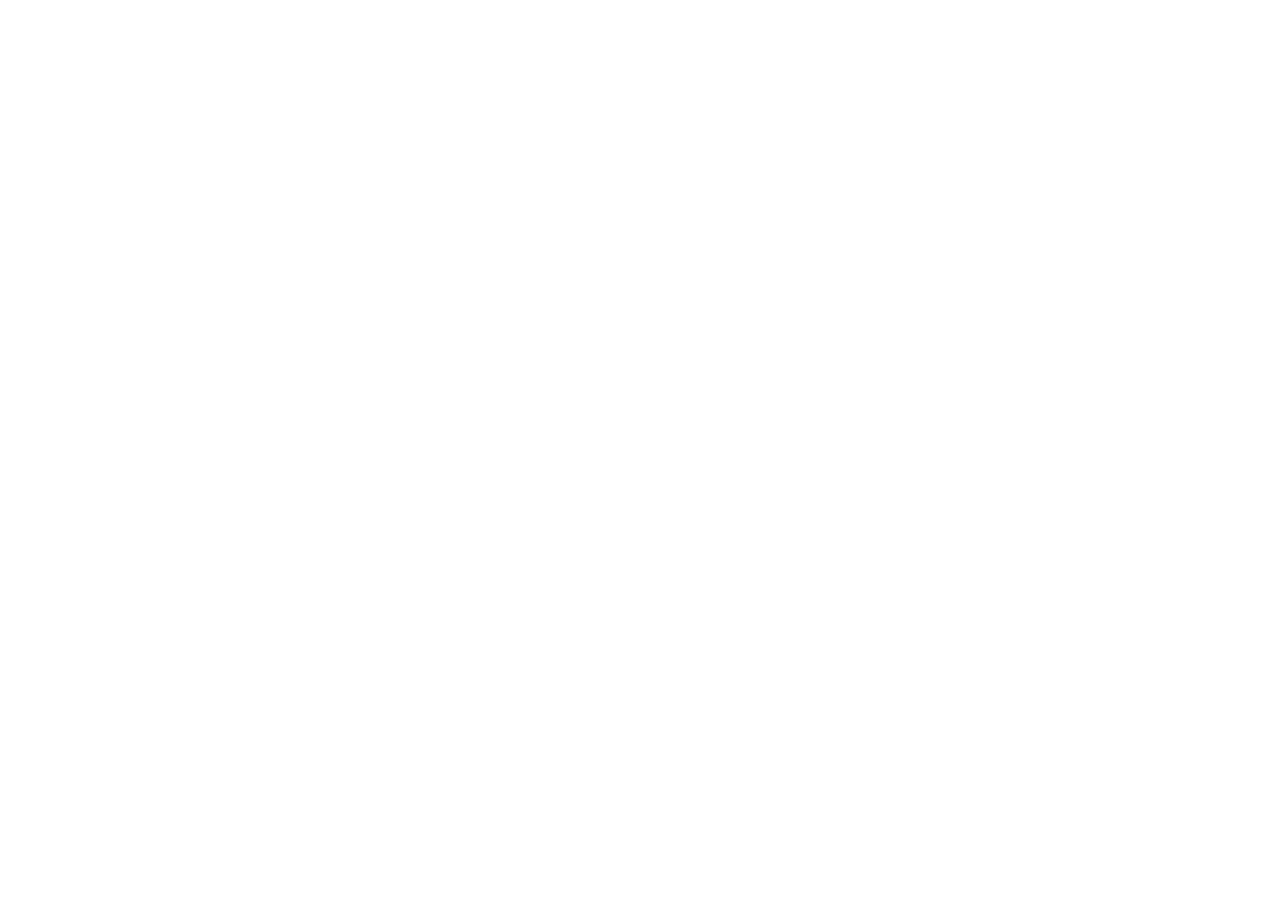
==== highscore.html @ 974afdc7 "main setup complete" ====
<!DOCTYPE html>
<html lang="en">
<head>
    <meta charset="UTF-8">
    <meta http-equiv="X-UA-Compatible" content="IE=edge">
    <meta name="viewport" content="width=device-width, initial-scale=1.0">
    <title>High Scores</title>
</head>
<body>
    
</body>
</html>
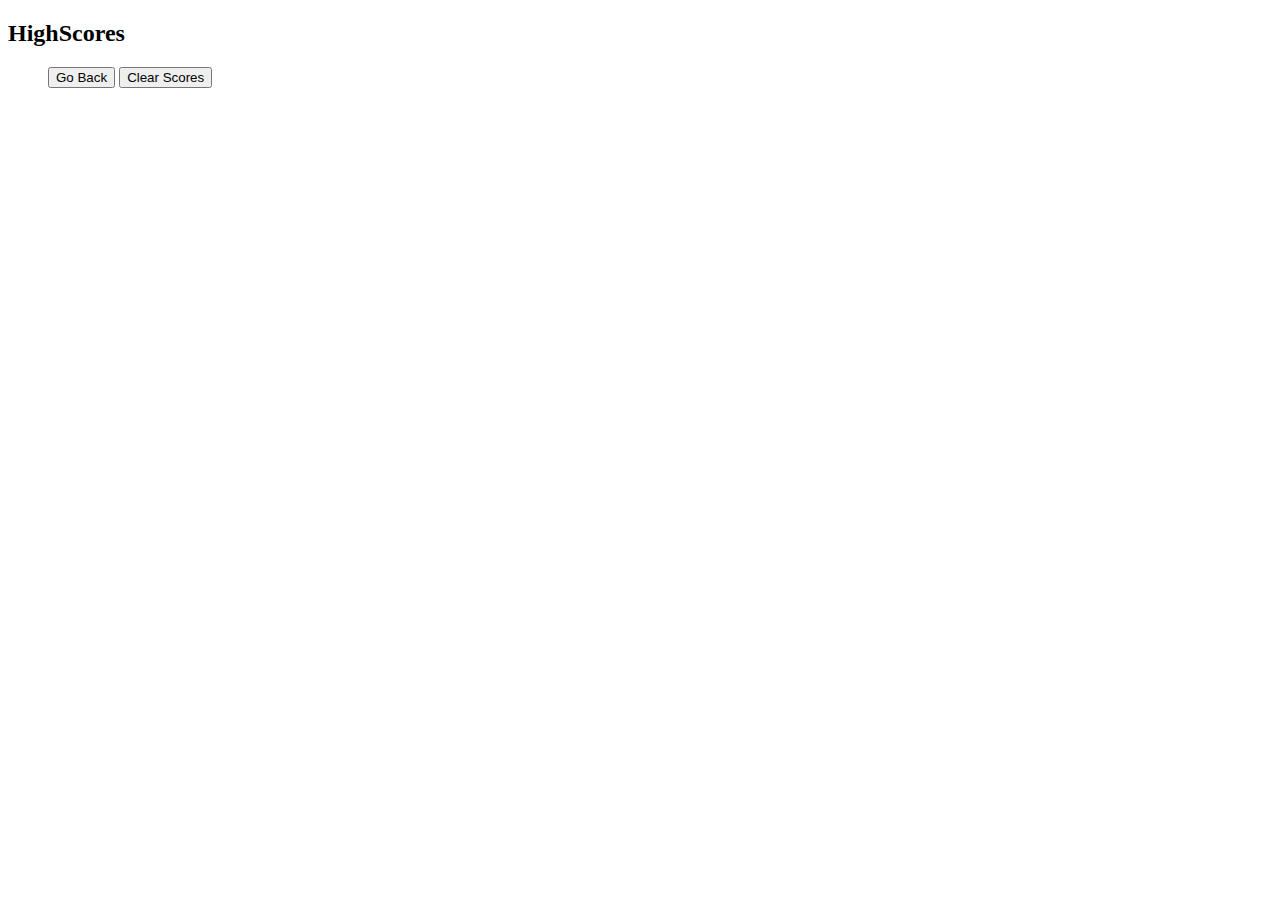
==== commit 89673209: "set up second html page to display high scores" ====
--- a/highscore.html
+++ b/highscore.html
@@ -7,6 +7,15 @@
     <title>High Scores</title>
 </head>
 <body>
-    
+    <h2>HighScores</h2>
+    <ol id="high-score-list"></ul>
+    <button href="./index.html" id="go-back" class = "button">Go Back</button>
+    <button id="clear">Clear Scores</button>
+
+
+
+
+
+    <script src="./assets/js/script2.js"></script>
 </body>
 </html>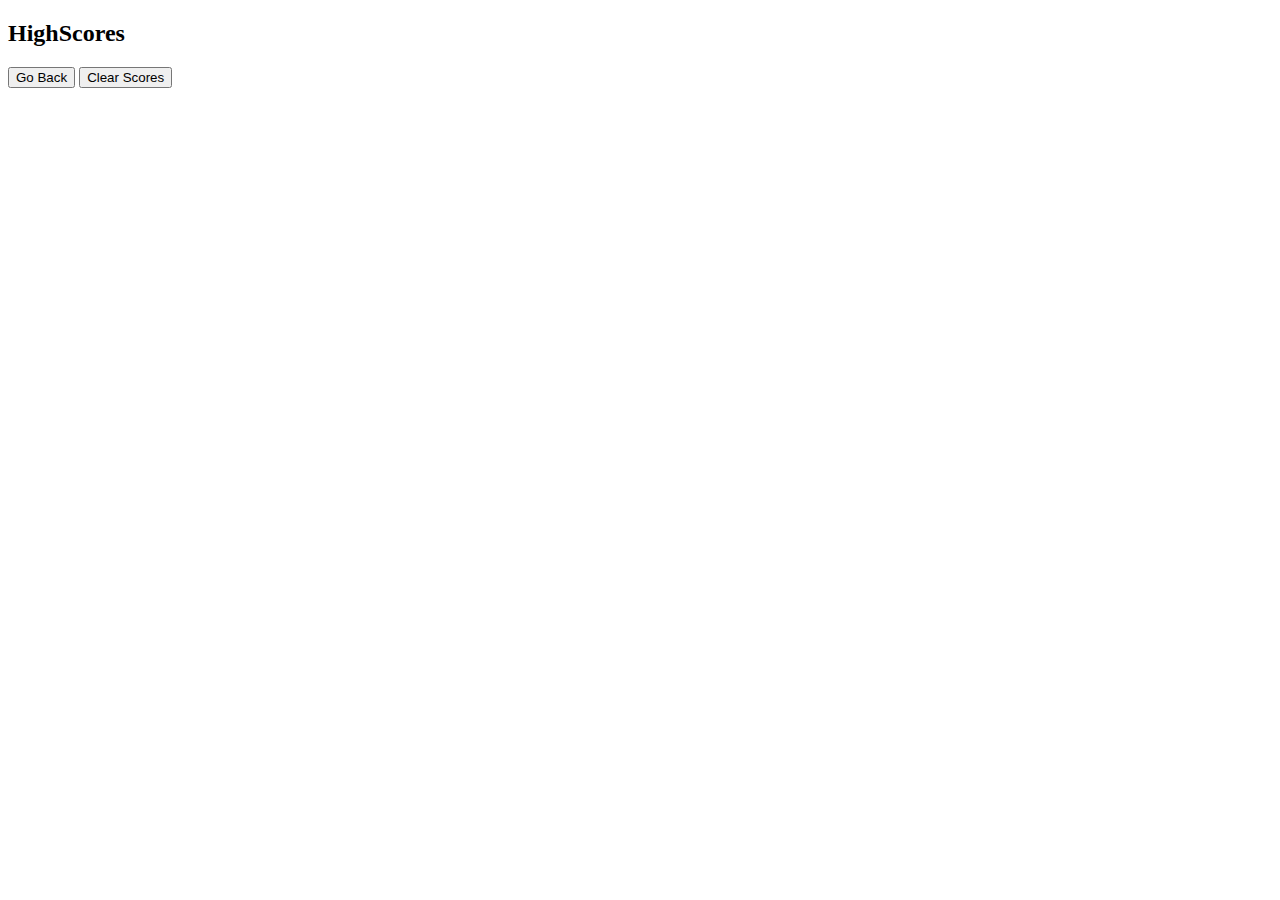
==== commit 928b5418: "finshed highscore js" ====
--- a/highscore.html
+++ b/highscore.html
@@ -8,10 +8,11 @@
 </head>
 <body>
     <h2>HighScores</h2>
-    <ol id="high-score-list"></ul>
+    <div>
+    <ol id="high-score-list"></ol>
     <button href="./index.html" id="go-back" class = "button">Go Back</button>
     <button id="clear">Clear Scores</button>
-
+    </div>
 
 
 
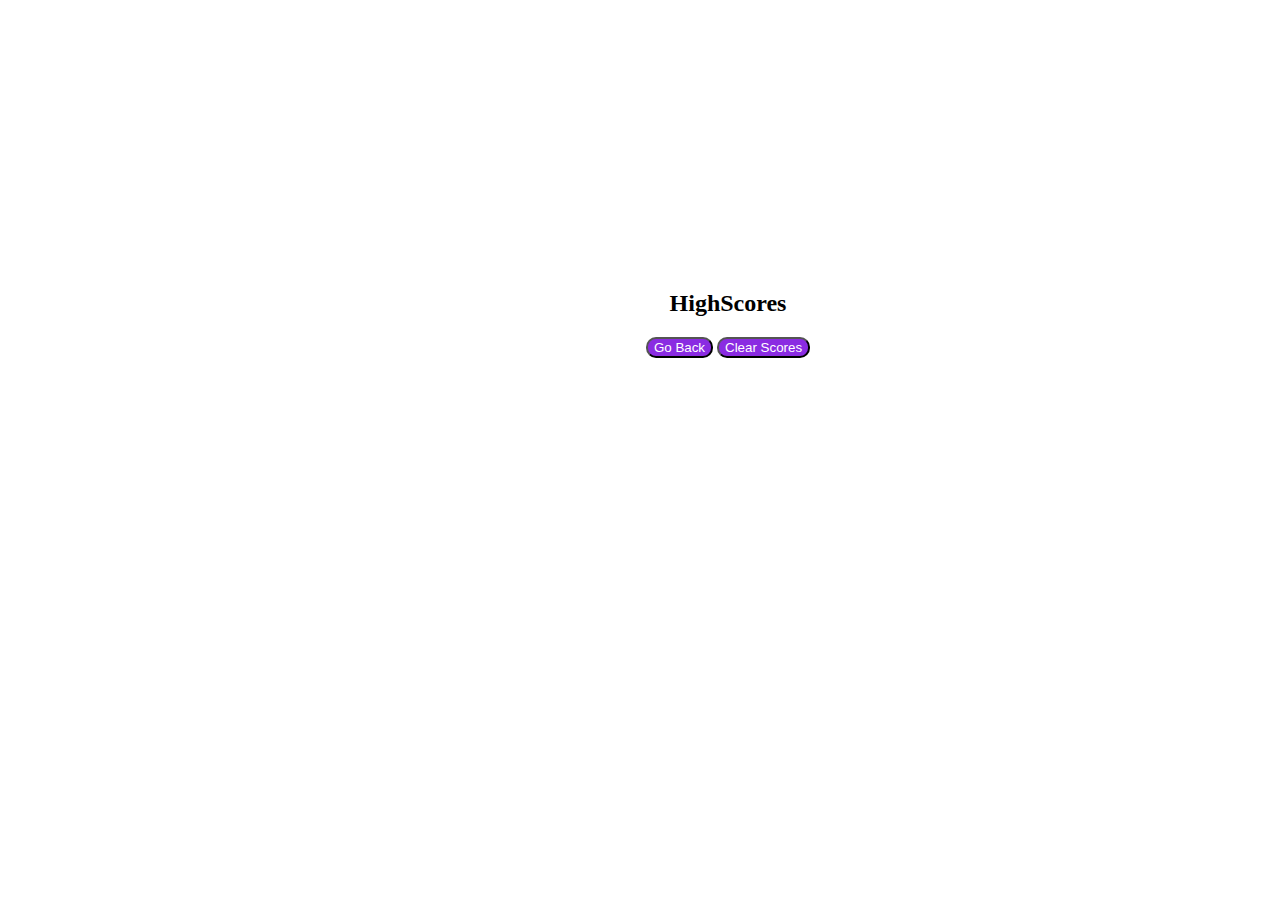
==== commit 967d40a6: "styling applied and completed" ====
--- a/highscore.html
+++ b/highscore.html
@@ -5,15 +5,17 @@
     <meta http-equiv="X-UA-Compatible" content="IE=edge">
     <meta name="viewport" content="width=device-width, initial-scale=1.0">
     <title>High Scores</title>
+    <link rel="stylesheet" href="./assets/styles/style.css">
 </head>
 <body>
+    <div id="code-box">
     <h2>HighScores</h2>
-    <div>
+    <div id="score-box">
     <ol id="high-score-list"></ol>
-    <button href="./index.html" id="go-back" class = "button">Go Back</button>
-    <button id="clear">Clear Scores</button>
+    <button id="go-back" class = "button2">Go Back</button>
+    <button class ="button2" id="clear">Clear Scores</button>
     </div>
-
+    </div>
 
 
 
--- a/assets/styles/style.css
+++ b/assets/styles/style.css
@@ -0,0 +1,47 @@
+#code-box{
+    position: absolute;
+    top: 30%;
+    width: 50%;
+    text-align: center;
+    margin-left: 400px;
+}
+
+
+
+#timer{
+    position: absolute;
+    top: 10px;
+    right: 15px
+    
+
+}
+
+#high-score-list{
+    width: 100px;
+    padding-left: 0;
+    
+}
+
+
+
+.answer-list{
+    display: flex;
+    flex-direction: column;
+
+
+}
+
+.button{
+    width: 100px;
+    margin: 10px 0 10px 100px;
+    border-radius: 10px;
+    background-color: blueviolet;
+    color:white;
+}
+
+
+.button2{
+    border-radius: 10px;
+    background-color: blueviolet;
+    color: white;
+}